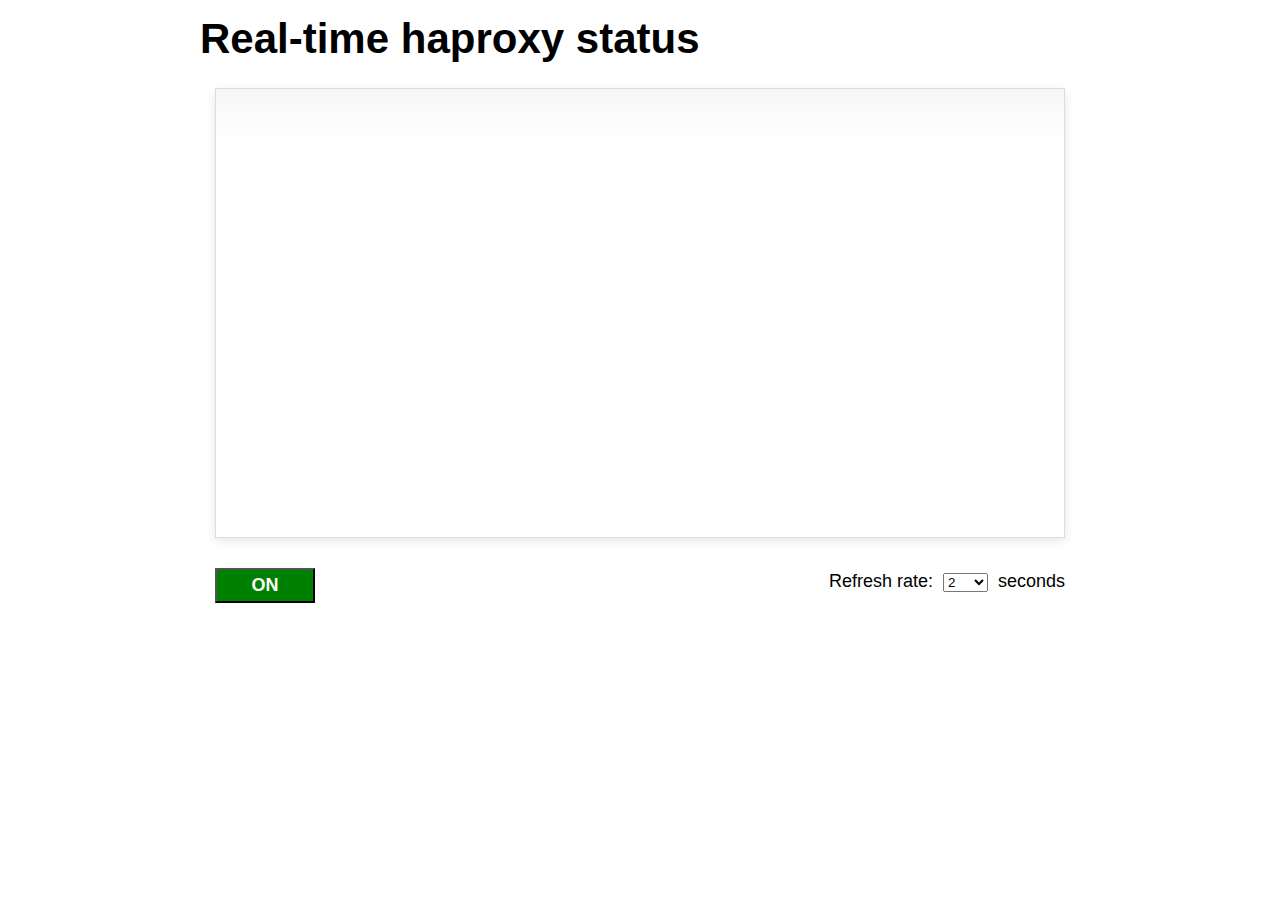
==== src/main/webapp/proxystatus.html @ 01993fc0 "proxy status page" ====
<!DOCTYPE html PUBLIC "-//W3C//DTD HTML 4.01//EN" "http://www.w3.org/TR/html4/strict.dtd">
<html>
<head>
	<meta http-equiv="Content-Type" content="text/html; charset=utf-8">
	<title>HAProxy Monitor</title>
	<style>
		* {	padding: 0; margin: 0; vertical-align: top; }

		body {
			font: 18px/1.5em "proxima-nova", Helvetica, Arial, sans-serif;
		}

		a {	color: #069; }
		a:hover { color: #28b; }

		h2 {
			margin-top: 15px;
			font: normal 32px "omnes-pro", Helvetica, Arial, sans-serif;
		}

		h3 {
			margin-left: 30px;
			font: normal 26px "omnes-pro", Helvetica, Arial, sans-serif;
			color: #666;
		}

		p {
			margin-top: 10px;
		}

		button {
			font-size: 18px;
			padding: 1px 7px;
		}

		input {
			font-size: 18px;
		}

		input[type=checkbox] {
			margin: 7px;
		}

		#header {
			position: relative;
			width: 900px;
			margin: auto;
		}

		#header h2 {
			margin-left: 10px;
			vertical-align: middle;
			font-size: 42px;
			font-weight: bold;
			text-decoration: none;
			color: #000;
		}

		#content {
			width: 880px;
			margin: 0 auto;
			padding: 10px;
		}

		#footer {
			margin-top: 25px;
			margin-bottom: 10px;
			text-align: center;
			font-size: 12px;
			color: #999;
		}

		.container {
			box-sizing: border-box;
			width: 850px;
			height: 450px;
			padding: 20px 15px 15px 15px;
			margin: 15px auto 30px auto;
			border: 1px solid #ddd;
			background: #fff;
			background: linear-gradient(#f6f6f6 0, #fff 50px);
			background: -o-linear-gradient(#f6f6f6 0, #fff 50px);
			background: -ms-linear-gradient(#f6f6f6 0, #fff 50px);
			background: -moz-linear-gradient(#f6f6f6 0, #fff 50px);
			background: -webkit-linear-gradient(#f6f6f6 0, #fff 50px);
			box-shadow: 0 3px 10px rgba(0,0,0,0.15);
			-o-box-shadow: 0 3px 10px rgba(0,0,0,0.1);
			-ms-box-shadow: 0 3px 10px rgba(0,0,0,0.1);
			-moz-box-shadow: 0 3px 10px rgba(0,0,0,0.1);
			-webkit-box-shadow: 0 3px 10px rgba(0,0,0,0.1);
		}

		.placeholder {
			width: 100%;
			height: 100%;
			font-size: 14px;
			line-height: 1.2em;
		}

		.legend table {
			border-spacing: 5px;
		}

		.control-group {
			padding: 0px 15px;
		}

		#hostname.failed {
			color: red;
		}

		button#toggle {
			width: 100px;
			height: 35px;
		}

		button {
			color: white;
			font-weight: bold;
		}

		button.on {
			background-color: green;
		}

		button.off {
			background-color: red;
		}
	</style>
	<!--[if lte IE 8]><script language="javascript" type="text/javascript" src="../../excanvas.min.js"></script><![endif]-->
	<script language="javascript" type="text/javascript" src="http://www.flotcharts.org/flot/jquery.js"></script>
	<script language="javascript" type="text/javascript" src="http://www.flotcharts.org/flot/jquery.flot.js"></script>
	<script language="javascript" type="text/javascript" src="http://www.flotcharts.org/flot/jquery.flot.time.js"></script>
	<script type="text/javascript">

	$(function() {
		updateInterval = 2;
		totalPoints = 600;

		//http://stackoverflow.com/questions/7837456/comparing-two-arrays-in-javascript
		Array.prototype.equals = function (array) {
			// if the other array is a falsy value, return
			if (!array)
				return false;

			// compare lengths - can save a lot of time
			if (this.length != array.length)
				return false;

			for (var i = 0, l=this.length; i < l; i++) {
				// Check if we have nested arrays
				if (this[i] instanceof Array && array[i] instanceof Array) {
					// recurse into the nested arrays
					if (!this[i].equals(array[i]))
						return false;
				}
				else if (this[i] != array[i]) {
					// Warning - two different object instances will never be equal: {x:20} != {x:20}
					return false;
				}
			}
			return true;
		}


		function TimestampNow() {
			var now = new Date();
			return now.getTime() - (now.getTimezoneOffset() * 60 * 1000);
		};

		var ApplicationPlot = function(url) {
			this.url = url;
			this.backoff = 30; //secs
			this.state = {
				roof:        20,
				enabled:     false,
				startDate:   TimestampNow(),
				needRefresh: true,
			}

			this.createGear = function(name, index) {
				var gear = {
					index: index,
					name: name,
					data: [],
					push: function(timestamp, value) {
						if (this.data.length == totalPoints)
							this.data = this.data.slice(1);
						this.data.push([ timestamp, value ]);
					},
					serie: function() {
						return this.data;
						return this.data.map(function(value, index) {
							return value;
						});
					}
				};

				for (var i = 0; i < totalPoints; i++) {
					gear.push(null, null);
				}
				return gear;
			};

			this.getGear = function(name) {
				for (var i = 0; i < this.gears.length; i++) {
					if (this.gears[i].name === name) {
						return this.gears[i];
					}
				}
				var gear = this.createGear(name, this.gears.length);
				this.gears.push(gear);
				return gear;
			};

			this.buildSeries = function() {
				return this.gears.map(function(gear, i) {
					return {
						color: i,
						label: gear.name,
						data: gear.serie()
					};
				});
			};

			this.gears = [];
			this.series = [];

			this.makePlot = function() {
				console.log('Redraw');
				this.plot = $.plot("#placeholder", this.series, {
					legend: {
						position: 'nw',
						sorted: false,
						backgroundOpacity: 0.5,
					},
					yaxis: {
						min: 0,
						max: this.state.roof + 5
					},
					xaxis: {
						mode: "time",
						minTickSize: [1, "minute"],
						min: this.state.startDate,
						max: this.state.startDate + (totalPoints * 1000),
//						twelveHourClock: true
					}
				});
			};

			this.updateSeries = function(stats) {
				var now = TimestampNow();
				stats.split('\n').reverse().forEach(function(line) {
					var fields = line.split(',');
					if (fields[0] !== 'express' || fields[1] === 'FRONTEND')
						return;

					var gear = this.getGear(fields[1]);
					var y = parseFloat(fields[4]);
					if (y < 0) {
						y = 0;
					} else if (y > this.state.roof) {
						this.state.roof = y;
						this.state.needRefresh = true;
					}

					gear.push(now, y);
				}.bind(this));

				var oldSeries = this.series.map(function(serie) { return serie.label; }).sort();
				this.series = this.buildSeries();
				var newSeries = this.series.map(function(serie) { return serie.label; }).sort();

				if (!oldSeries.equals(newSeries)) {
					//this handles the first draw and gear add/rm
					this.state.needRefresh = true;
				}
			};

			this.checkLimit = function() {
				//check if we are getting close to right edge
				var options = this.plot.getOptions();
				var lastPoint = this.series[0].data[this.series[0].data.length - 1];
				if (lastPoint[0] > options.xaxes[0].max - (this.backoff * 1000)) {
					// left shift
					this.state.startDate = options.xaxes[0].min + (this.backoff * 1000);
					this.state.needRefresh = true;
				}
			};

			this.update = function() {
				$.get('http://' + this.url + '/haproxy-status/;csv')
					.fail(function() {
						$('#hostname').addClass('failed');
						this.failed = true;
					}.bind(this))
					.success(function(stats) {
						if (this.failed) {
							$('#hostname').removeClass('failed');
							this.failed = false;
						}

						this.updateSeries(stats);

						if (this.state.needRefresh) {
							this.makePlot();
							this.needRefresh = false;
						}

						this.checkLimit();

						if (this.state.needRefresh) {
							this.makePlot();
						}

						this.plot.setData(this.series);
						this.plot.draw();
						this.state.needRefresh = false;
					}.bind(this))
					.always(function() {
						if (!this.state.enabled) {
							return;
						}
						var that = this;
						this.timer = setTimeout(function() { that.update() }, updateInterval * 1000);
					}.bind(this));
			};

			this.start = function() {
				this.state.enabled = true;
				this.update();
				console.log("Started");
			};

			this.stop = function() {
				clearTimeout(this.timer);
				this.state.enabled = false;
				console.log("Stoppped");
			};
		};

		var hostname = window.location.hostname;
		$('#hostname').html(hostname);
		app = new ApplicationPlot(hostname);
		app.start();

		$('#toggle').click(function() {
			var el = $(this);
			if (el.val() == "on") {
				var newVal = "off";
			} else {
				var newVal = "on";
			}
			el.addClass(newVal);
			el.removeClass(el.val());
			el.val(newVal).html(newVal.toUpperCase());
			if (newVal == "on") {
				app.start();
			} else {
				app.stop();
			}
		});

		$("#updateInterval").val(updateInterval).change(function () {
			var el = $(this);
			var v = el.val();
			if (v && !isNaN(+v)) {
				updateInterval = +v;
				if (updateInterval < 1) {
					updateInterval = 1;
				}
				app.stop();
				app.start();
			}
		});

	});

	</script>
</head>
<body>

	<div id="header">
		<h2>Real-time haproxy status</h2>
		<h3 id="hostname"></h3>
	</div>

	<div id="content">

		<div class="container">
			<div id="placeholder" class="placeholder"></div>
		</div>

		<div class="control-group">
			<span>
				<button id="toggle" class="on" value="on">ON</button>
			</span>
			<span style="float: right">
				Refresh rate:
				<select id="updateInterval" style="margin: 5px">
					<option value="1">1</option>
					<option value="2" selected>2</option>
					<option value="5">5</option>
					<option value="10">10</option>
					<option value="20">20</option>
					<option value="30">30</option>
					<option value="60">60</option>
					<option value="120">120</option>
				</select>
				seconds
			</span>
		</p>

	</div>

</body>
</html>
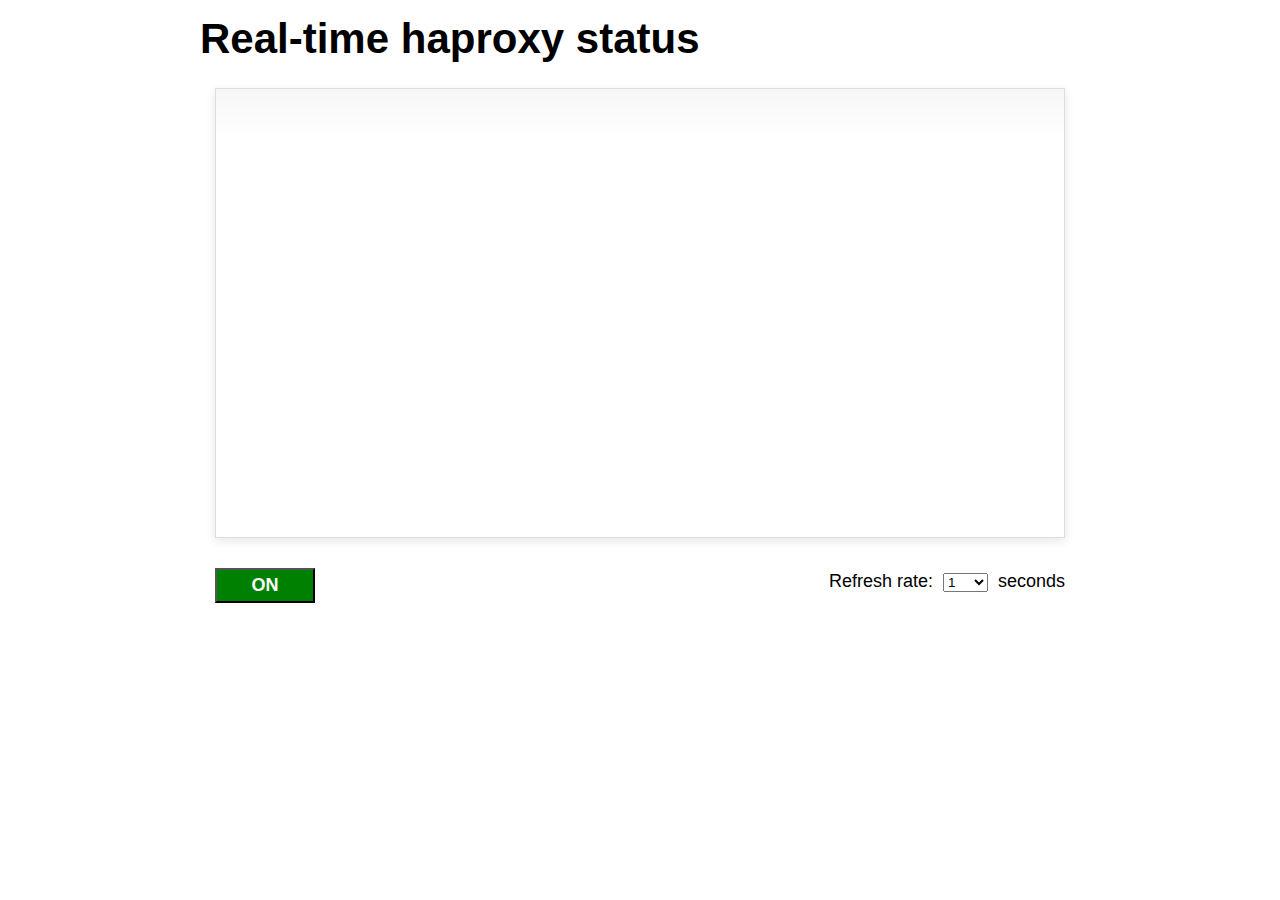
==== commit f6d724c5: "settings tweak" ====
--- a/src/main/webapp/proxystatus.html
+++ b/src/main/webapp/proxystatus.html
@@ -172,7 +172,7 @@
 			this.url = url;
 			this.backoff = 30; //secs
 			this.state = {
-				roof:        20,
+				roof:        10,
 				enabled:     false,
 				startDate:   TimestampNow(),
 				needRefresh: true,
@@ -398,8 +398,8 @@
 			<span style="float: right">
 				Refresh rate:
 				<select id="updateInterval" style="margin: 5px">
-					<option value="1">1</option>
-					<option value="2" selected>2</option>
+					<option value="1" selected>1</option>
+					<option value="2">2</option>
 					<option value="5">5</option>
 					<option value="10">10</option>
 					<option value="20">20</option>
